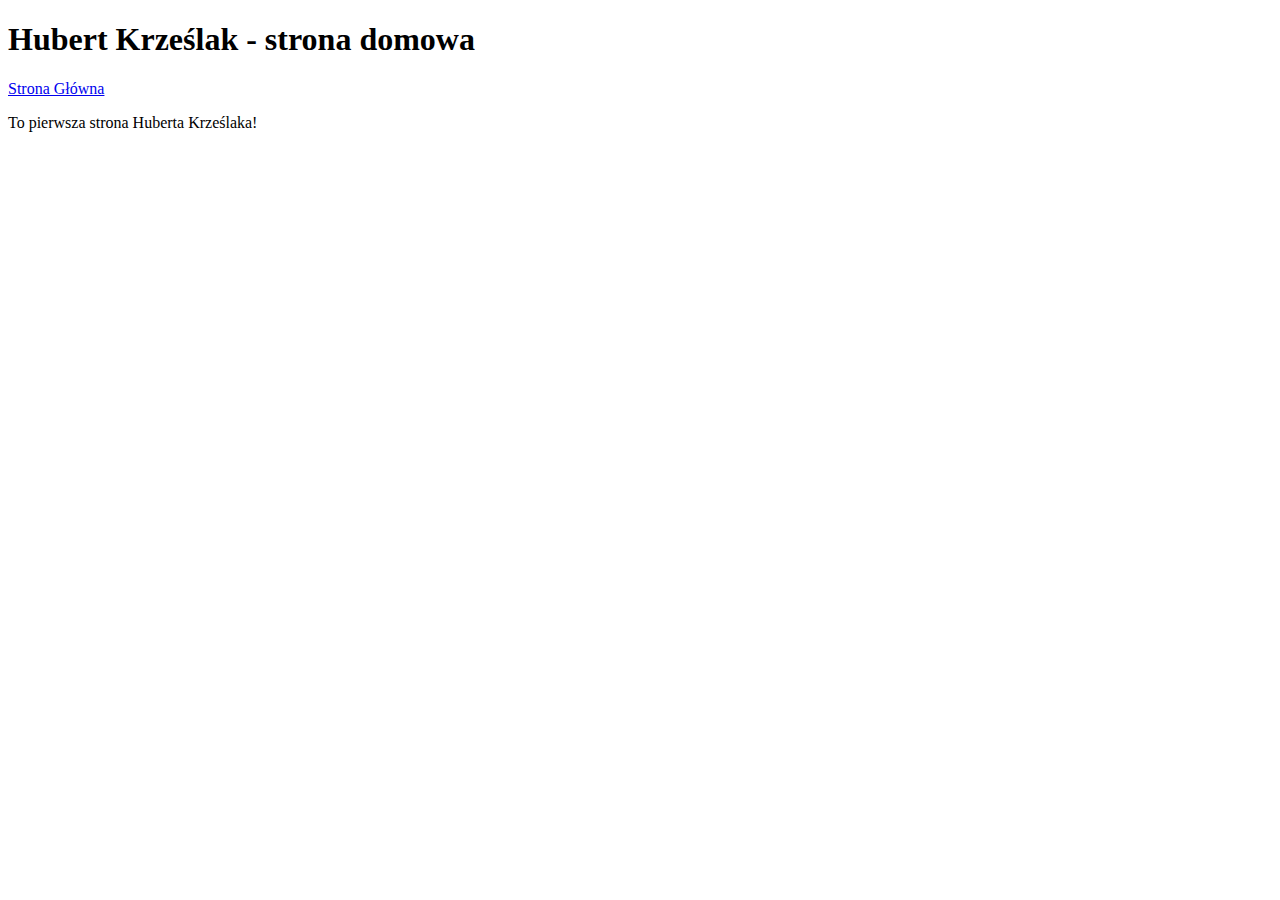
==== gallery.html @ bae484b5 "dodanie podstrony" ====
<!DOCTYPE html>
<html lang="pl">
	<head>
		<meta charset="UTF-8" />
		<meta
			name="viewport"
			content="width=device-width, initial-scale=1.0"
		/>
		<title>Document</title>
	</head>
	<body>
        <header></header>
			<h1>Hubert Krześlak - strona domowa</h1>
			<nav>
				<a href="index.html">Strona Główna</a>
			</nav>
		</header>
		<footer>
			<p>To pierwsza strona Huberta Krześlaka!</p>
		</footer>
	</body>
</html>
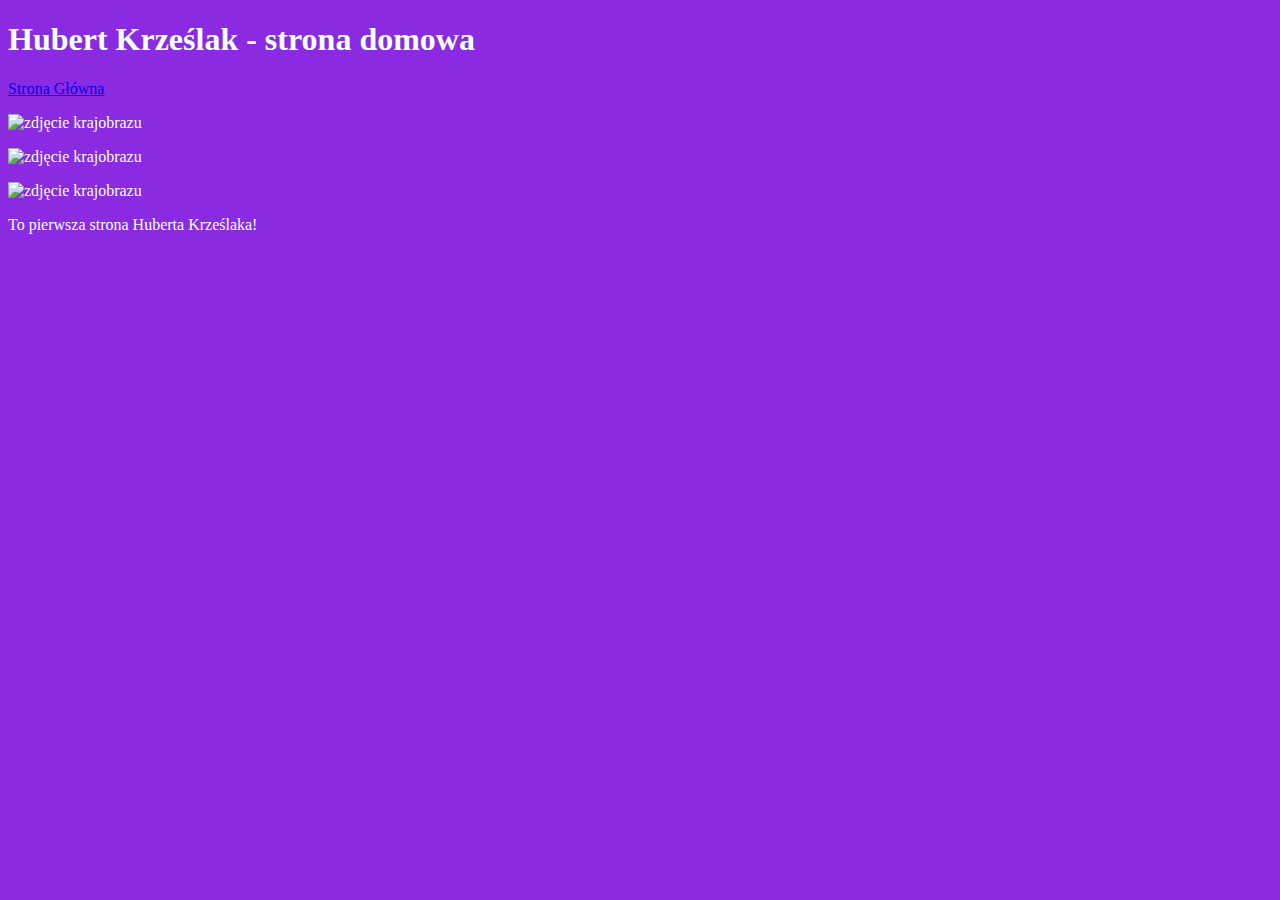
==== commit 1c2e51d4: "dodanie zdjęć" ====
--- a/gallery.html
+++ b/gallery.html
@@ -6,15 +6,39 @@
 			name="viewport"
 			content="width=device-width, initial-scale=1.0"
 		/>
+		<link
+			rel="stylesheet"
+			href="style.css"
+		/>
 		<title>Document</title>
 	</head>
 	<body>
-        <header></header>
-			<h1>Hubert Krześlak - strona domowa</h1>
-			<nav>
-				<a href="index.html">Strona Główna</a>
-			</nav>
-		</header>
+		<main>
+			<header>
+				<h1>Hubert Krześlak - strona domowa</h1>
+				<nav>
+					<a href="index.html">Strona Główna</a>
+				</nav>
+			</header>
+			<p>
+				<img
+					src="/homepage/images/pic1.jpg"
+					alt="zdjęcie krajobrazu"
+				/>
+			</p>
+			<p>
+				<img
+					src="/homepage/images/pic2.jpg"
+					alt="zdjęcie krajobrazu"
+				/>
+			</p>
+			<p>
+				<img
+					src="/homepage/images/pic3.jpg"
+					alt="zdjęcie krajobrazu"
+				/>
+			</p>
+		</main>
 		<footer>
 			<p>To pierwsza strona Huberta Krześlaka!</p>
 		</footer>
--- a/style.css
+++ b/style.css
@@ -0,0 +1,17 @@
+body {
+	background-color: blueviolet;
+	color: azure;
+}
+
+.lessonHead {
+	color: black;
+	font-weight: 500;
+}
+
+.etapyNauki {
+	background-color: aquamarine;
+}
+
+.etapyNauki p {
+	color: blue;
+}
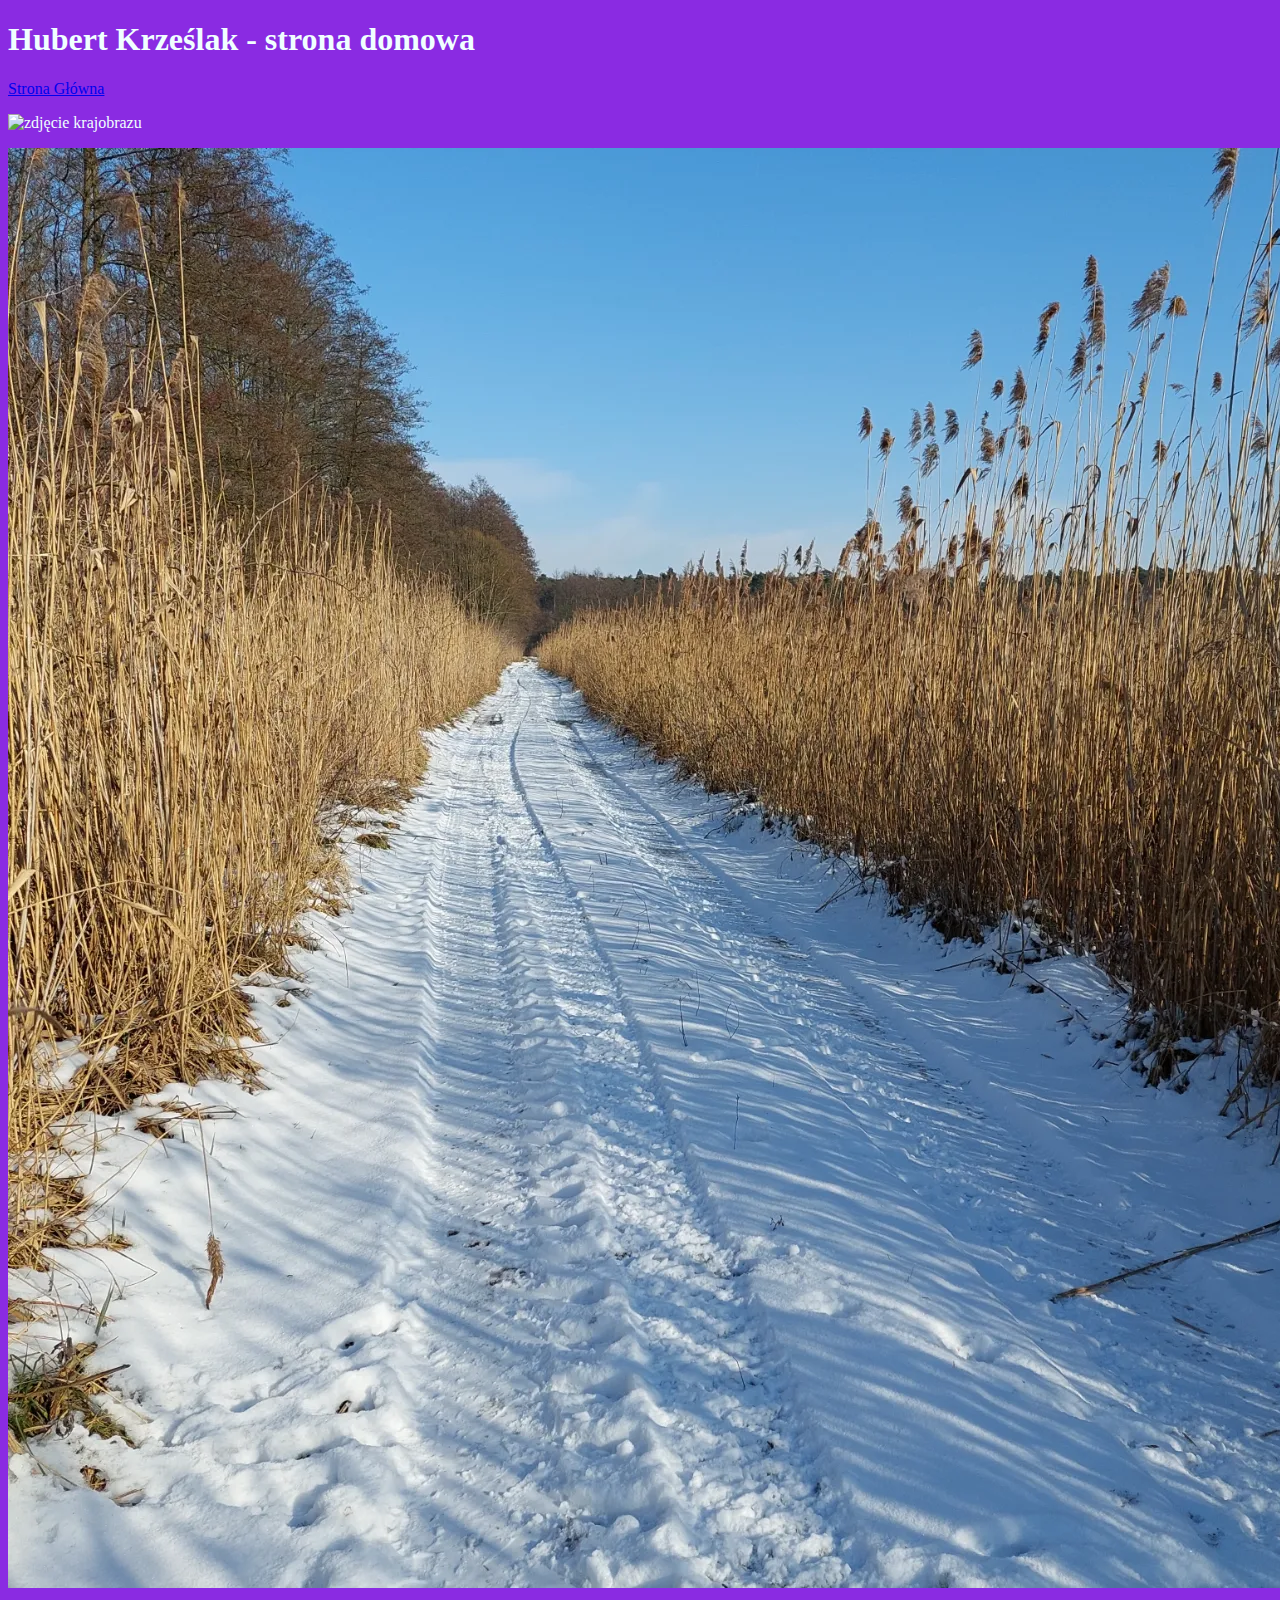
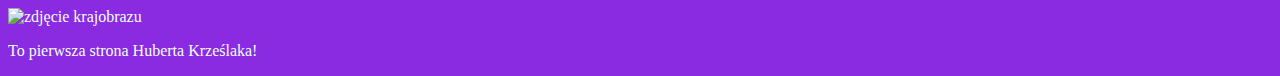
==== commit bfe52321: "poprawiłem ścieżki dostępu do zdjęć" ====
--- a/gallery.html
+++ b/gallery.html
@@ -22,19 +22,19 @@
 			</header>
 			<p>
 				<img
-					src="/homepage/images/pic1.jpg"
+					src="images/pic1.jpg"
 					alt="zdjęcie krajobrazu"
 				/>
 			</p>
 			<p>
 				<img
-					src="/homepage/images/pic2.jpg"
+					src="images/pic2.jpg"
 					alt="zdjęcie krajobrazu"
 				/>
 			</p>
 			<p>
 				<img
-					src="/homepage/images/pic3.jpg"
+					src="images/pic3.jpg"
 					alt="zdjęcie krajobrazu"
 				/>
 			</p>
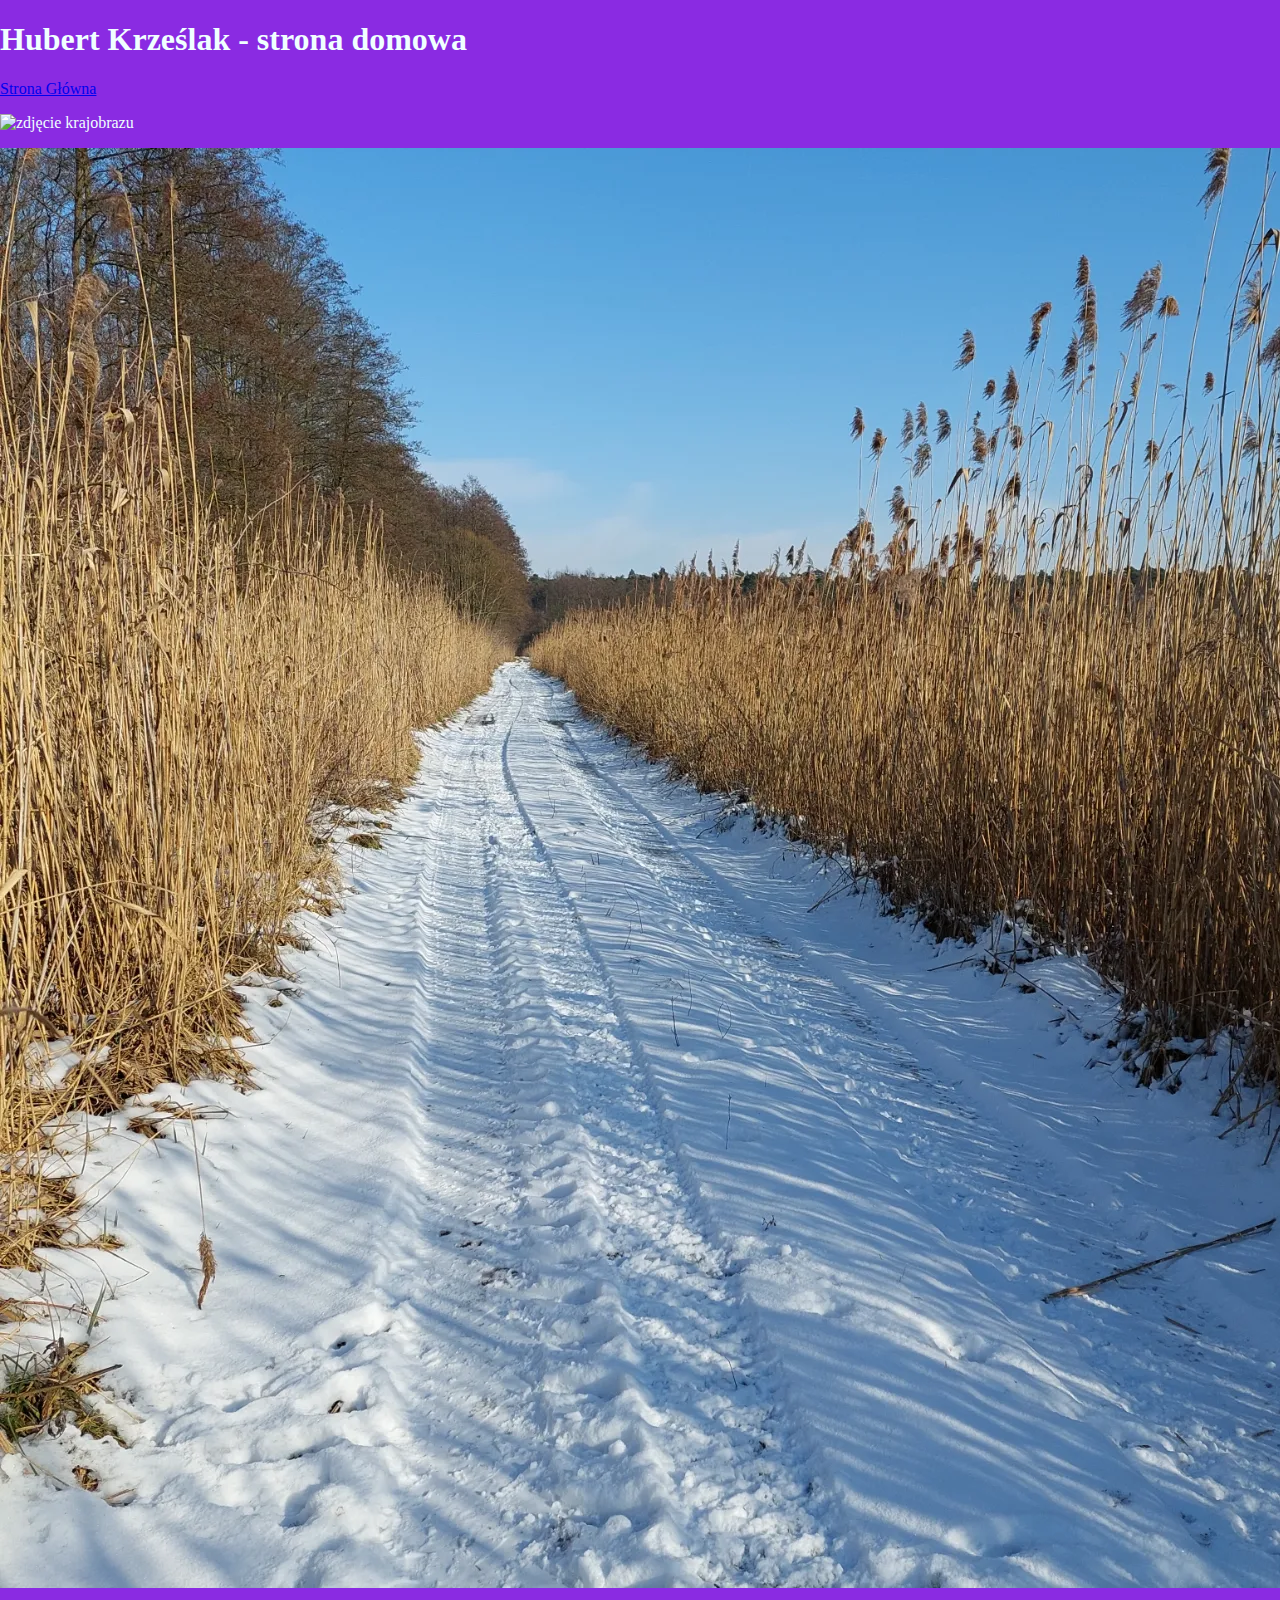
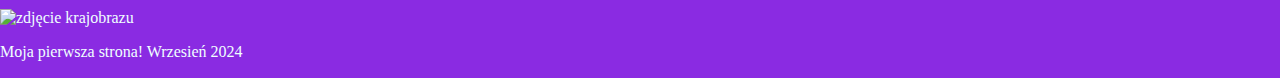
==== commit 0b652065: "dodanie nowej podstrony" ====
--- a/gallery.html
+++ b/gallery.html
@@ -8,9 +8,13 @@
 		/>
 		<link
 			rel="stylesheet"
+			href="normalize.css"
+		/>
+		<link
+			rel="stylesheet"
 			href="style.css"
 		/>
-		<title>Document</title>
+		<title>Galeria</title>
 	</head>
 	<body>
 		<main>
@@ -40,7 +44,7 @@
 			</p>
 		</main>
 		<footer>
-			<p>To pierwsza strona Huberta Krześlaka!</p>
+			<p>Moja pierwsza strona! Wrzesień 2024</p>
 		</footer>
 	</body>
 </html>
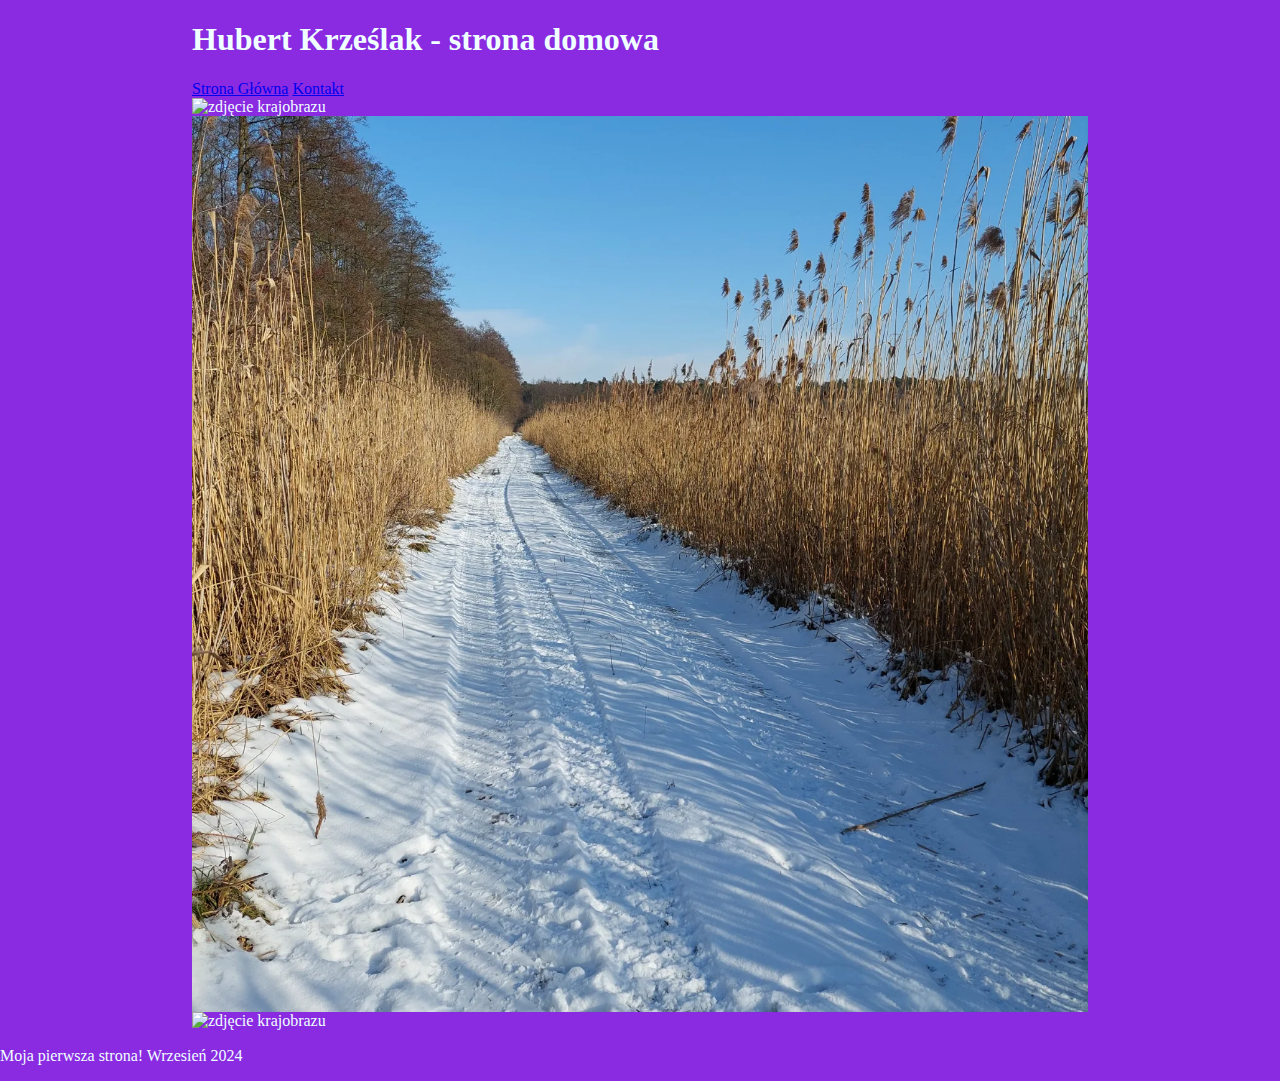
==== commit 45126c23: "tydzien 4 wtf" ====
--- a/gallery.html
+++ b/gallery.html
@@ -22,26 +22,27 @@
 				<h1>Hubert Krześlak - strona domowa</h1>
 				<nav>
 					<a href="index.html">Strona Główna</a>
+					<a href="kontakt.html">Kontakt</a>
 				</nav>
 			</header>
-			<p>
+			<div class="imageContainer">
 				<img
 					src="images/pic1.jpg"
 					alt="zdjęcie krajobrazu"
 				/>
-			</p>
-			<p>
+			</div>
+			<div class="imageContainer">
 				<img
 					src="images/pic2.jpg"
 					alt="zdjęcie krajobrazu"
 				/>
-			</p>
-			<p>
+			</div>
+			<div class="imageContainer">
 				<img
 					src="images/pic3.jpg"
 					alt="zdjęcie krajobrazu"
 				/>
-			</p>
+			</div>
 		</main>
 		<footer>
 			<p>Moja pierwsza strona! Wrzesień 2024</p>
--- a/style.css
+++ b/style.css
@@ -1,17 +1,15 @@
 body {
+	box-sizing: border-box;
 	background-color: blueviolet;
 	color: azure;
 }
 
-.lessonHead {
-	color: black;
-	font-weight: 500;
+.imageContainer img{
+	max-width: 100%;
+	display: block;
 }
 
-.etapyNauki {
-	background-color: aquamarine;
-}
-
-.etapyNauki p {
-	color: blue;
-}
+main{
+	max-width: 70%;
+	margin: 0 auto;
+}